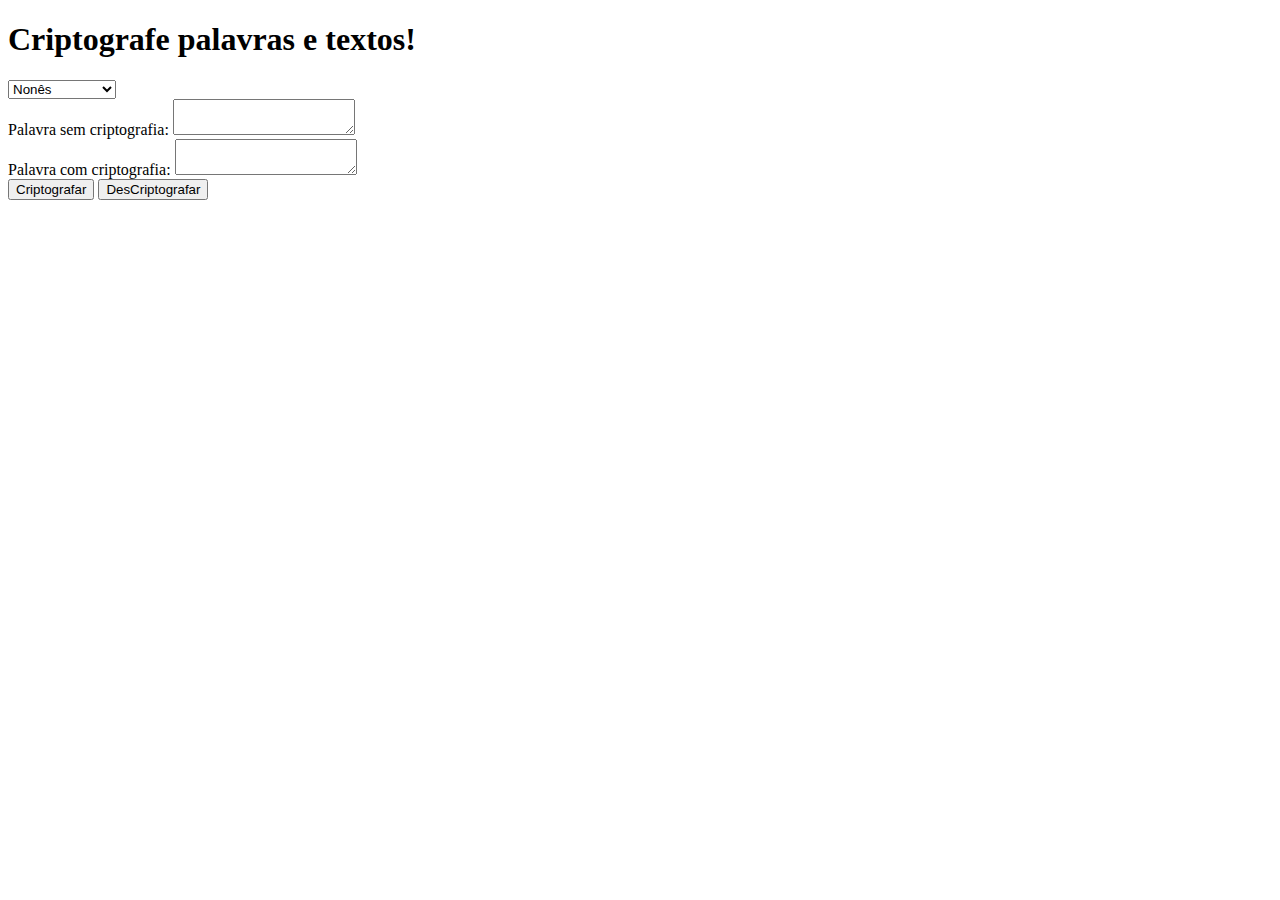
==== index.html @ d5fa772f "sistema de encriptação e desencriptação de nonês e de código binário funcionando corretamente" ====
<!DOCTYPE html>
<html lang="pt-br">
<head>
    <meta charset="UTF-8">
    <meta name="viewport" content="width=device-width, initial-scale=1.0">
    <title>Criptografia</title>
</head>
<body>
    <h1>Criptografe palavras e textos!</h1>

    <select id="nome_criptografia">
        <option value="nones">Nonês</option>
        <option value="codigo_binario">Código binário</option>
        <option value="codigo_morse">Código morse</option>
    </select>

    <div>
        <label for="palavra_sem_cripto">Palavra sem criptografia:</label>
        <textarea id="palavra_sem_cripto"></textarea>
    </div>
    <div>
        <label for="palavra_com_cripto">Palavra com criptografia:</label>
        <textarea id="palavra_com_cripto"></textarea>
    </div>
    <button id="btn_criptografar">Criptografar</button>
    <button id="btn_descriptografar">DesCriptografar</button>
    <script src="assets/js/script.js"></script>
</body>
</html>
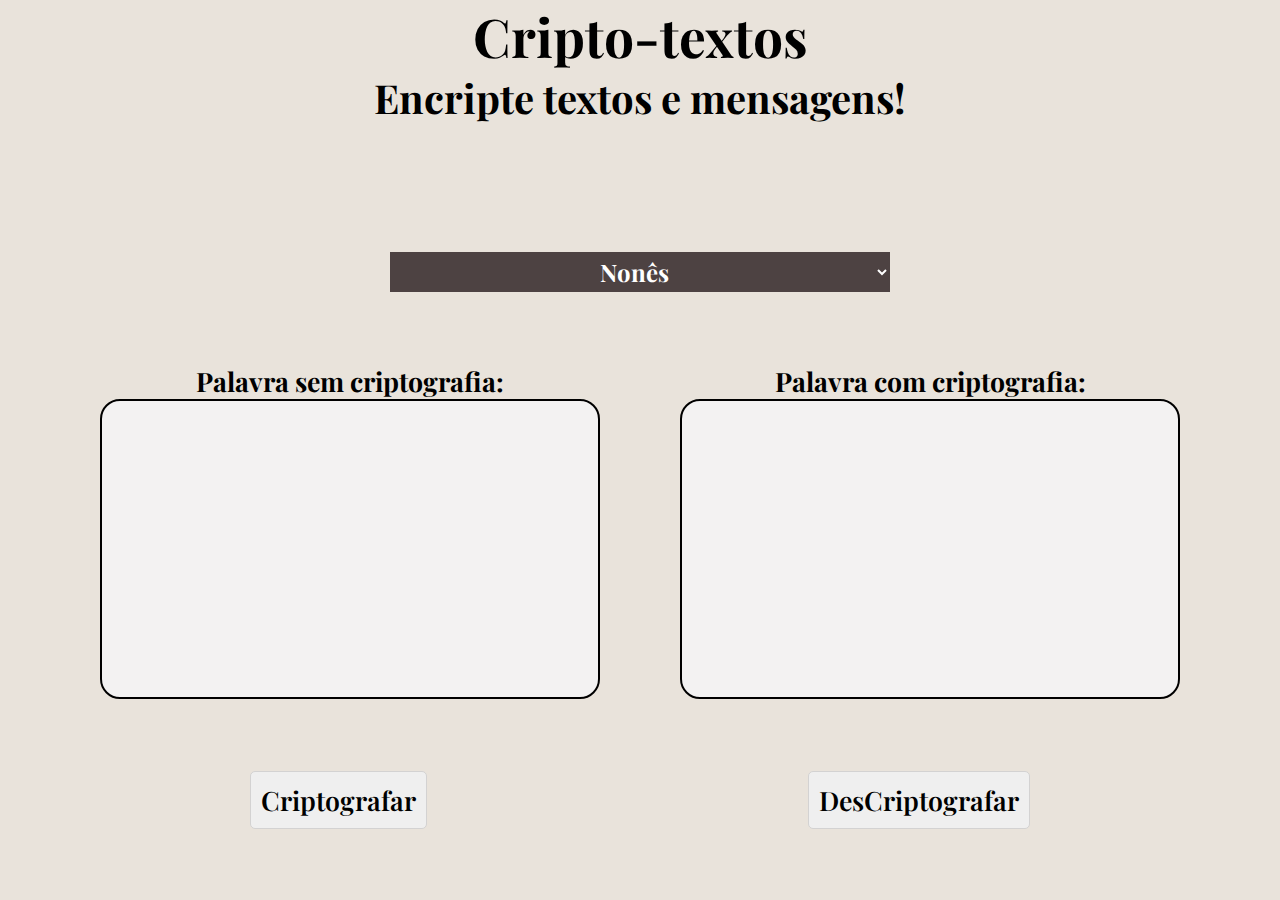
==== commit b3633d1f: "front end finalizado" ====
--- a/index.html
+++ b/index.html
@@ -3,27 +3,36 @@
 <head>
     <meta charset="UTF-8">
     <meta name="viewport" content="width=device-width, initial-scale=1.0">
+    <link rel="stylesheet" href="assets/css/style.css">
     <title>Criptografia</title>
 </head>
 <body>
-    <h1>Criptografe palavras e textos!</h1>
+    <header>
+        <h1>Cripto-textos</h1>
+        <h2>Encripte textos e mensagens!</h2>
+    </header>
+    <main>
+        <select id="nome_criptografia">
+            <option value="nones">Nonês</option>
+            <option value="codigo_binario">Código binário</option>
+        </select>
+    
+        <div class="container">
+            <div class="container_text">
+                <label for="palavra_sem_cripto">Palavra sem criptografia:</label>
+                <textarea id="palavra_sem_cripto" cols="60" rows="20"></textarea>
+            </div>
+            <div class="container_text">
+                <label for="palavra_com_cripto">Palavra com criptografia:</label>
+                <textarea id="palavra_com_cripto" cols="60" rows="20"></textarea>
+            </div>
+        </div>
 
-    <select id="nome_criptografia">
-        <option value="nones">Nonês</option>
-        <option value="codigo_binario">Código binário</option>
-        <option value="codigo_morse">Código morse</option>
-    </select>
-
-    <div>
-        <label for="palavra_sem_cripto">Palavra sem criptografia:</label>
-        <textarea id="palavra_sem_cripto"></textarea>
-    </div>
-    <div>
-        <label for="palavra_com_cripto">Palavra com criptografia:</label>
-        <textarea id="palavra_com_cripto"></textarea>
-    </div>
-    <button id="btn_criptografar">Criptografar</button>
-    <button id="btn_descriptografar">DesCriptografar</button>
+        <div class="container">
+            <button id="btn_criptografar">Criptografar</button>
+            <button id="btn_descriptografar">DesCriptografar</button>
+        </div>
+    </main>
     <script src="assets/js/script.js"></script>
 </body>
 </html>--- a/assets/css/style.css
+++ b/assets/css/style.css
@@ -0,0 +1,102 @@
+@import url('https://fonts.googleapis.com/css2?family=Lobster&family=Passion+One:wght@400;700;900&family=Playfair+Display:ital,wght@0,400..900;1,400..900&display=swap');
+
+*{
+    margin: 0;
+    padding: 0;
+    border: 0;
+    box-sizing: border-box;
+}
+
+html{
+    display: flex;
+    flex-direction: column;
+    align-items: center;
+    justify-content: center;
+    text-align: center;
+    font-family: "Playfair Display", serif;
+    font-weight: 700;
+    background-color: rgb(233, 227, 219);
+}
+
+header{
+    height: 20%;
+}
+
+main{
+    display: flex;
+    flex-direction: column;
+    justify-content: space-evenly;
+    height: 80%;
+}
+
+h1{
+    font-size: 40pt;
+}
+
+h2{
+    font-size: 30pt;
+}
+
+select{
+    background-color: #4d4242;
+    height: 40px;
+    width: 500px;
+    margin-left: auto;
+    margin-right: auto;
+    color: #fff;
+    font-family: "Playfair Display", serif;
+    font-weight: bold;
+    font-size: 18pt;
+    cursor: pointer;
+    text-align: center;
+}
+
+option{
+    cursor: pointer;
+}
+
+body{
+    height: 100vh;
+}
+
+.container{
+    display: flex;
+    flex-direction: row;
+    gap: 80px;
+    justify-content: space-around;
+}
+
+.container_text{
+    display: flex;
+    flex-direction: column;
+}
+
+textarea{
+    background-color: rgb(243, 242, 242);
+    border: 2px solid #000;
+    resize: none;
+    border-radius: 20px;
+    width: 500px;
+    height: 300px;
+    padding: 10px;
+    font-size: 16pt;
+}
+
+.container_text label{
+    font-size: 20pt;
+}
+
+button{
+    font-family: "Playfair Display", serif;
+    padding: 10px;
+    font-size: 20pt;
+    font-weight: 600;
+    border-radius: 5px;
+    border: 1px solid #d3d2d2;
+    cursor: pointer;
+    transition: 0.3s;
+}
+
+button:hover{
+    transform: scale(1.05);
+}